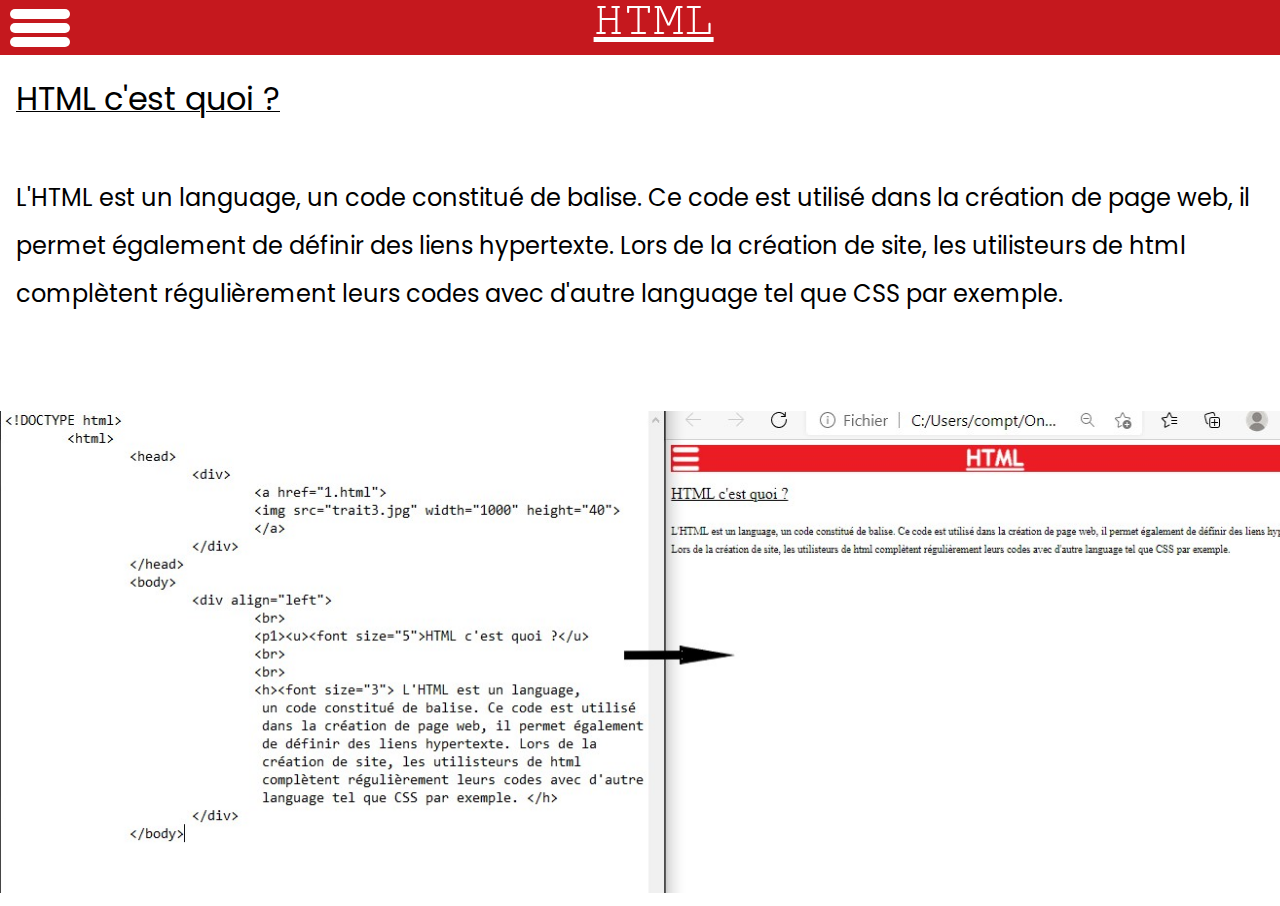
==== index.html @ 504f742c "Add files via upload" ====
<!DOCTYPE html>
<html lang="fr">
<head>
    <link href="ii.css" rel="stylesheet">
    <link href="style.css" rel="stylesheet">
    <meta charset="UTF-8">
    <meta http-equiv="X-UA-Compatible" content="IE=edge">
    <meta name="viewport" content="width=device-width, initial-scale=1.0">
    <title>HtmL/Accueil</title>
</head>
<body>
    <div id="m">
        <div class="ki" id="ki">
            <span1>HTML</span1>
        </div>
        <div id="side-bar">
            <div class="toggle-button" id="toggle-button">
                <span2></span2>
                <span3></span3>
                <span4></span4>
            </div>
            <ul>
                    <a href="index.html"><li>Accueil</li></a>
					<a href="balise.html"><li>Balise</li></a>
					<a href="https://htmlcolorcodes.com/fr/"><li>Couleur</li></a>
					<a href="htmltype.html"><li>Structure</li></a>
					<a href="Apprendre.html"><li>Apprendre</li></a>
					<a href="contavt.html"><li>Contact</li></a>
            </ul>
        </div>
        <section class="content">
            <br>
            <br>
            <br>
				<h><u><font size="6">HTML c'est quoi ?</u></h>
				<br>
				<br>
				<p><font size="5"> L'HTML est un language,
				 un code constitué de balise. Ce code est utilisé
				 dans la création de page web, il permet également
				 de définir des liens hypertexte. Lors de la
				 création de site, les utilisteurs de html
				 complètent régulièrement leurs codes avec d'autre
				 language tel que CSS par exemple.</p>
				<br>
				<br>
				<img src="exemple.jpg" width="1330" height="482">
        </section>
        <script src="script.js" type="text/javascript"></script>
</body>
</html>
---- style.css ----
@import url('https://fonts.googleapis.com/css?family=Poppins&display=swap');

* {
	margin: 0;
	padding:0;
}
body {
	background-color: #FFFFFF;
	font-family: 'Poppins', sans-serif;
}
.content{
	color:rgb(0, 0, 0);
	transition: 1s;
	height: 100vh;
}

#side-bar {
	position: absolute;
	width: 230px;
	height: 100%;
	background: #af151a;
	left: -300px;
	transition: 0.8s ease-out;
	z-index: 4;
}
.toggle-button {
	position: absolute;
	top: 5px;
	left: 310px;
	cursor: pointer;
	height: 50px;
	width: 50px;
}
.toggle-button span2{
	width: 60px;
	height: 10px;
	border-radius: 5px;
	background: #ffffff;
	display: block;
	margin-top: 4px;
	transition: 0.5s ease;
}
.toggle-button span3{
	width: 60px;
	height: 10px;
	border-radius: 5px;
	background: #ffffff;
	display: block;
	margin-top: 4px;
	transition: 0.5s ease;
}.toggle-button span4{
	width: 60px;
	height: 10px;
	border-radius: 5px;
	background: #ffffff;
	display: block;
	margin-top: 4px;
	transition: 0.5s ease;
}
li {
	color: #fdfdfd;
	list-style-type: none;
	font-size: 2.5rem;
	cursor: pointer;
	padding-left: 5px;
}
li:hover {
	background: #000000;
	color: #fcfcfb;
}

#side-bar.active {
	left: 0;
}
#side-bar.active .toggle-button {
	left: 235px;
}
#side-bar.active span2 {
	position: absolute;
}

#side-bar.active span2 {
	transform: rotate(45deg);
	top: 12px;
}
#side-bar.active span3 {
	opacity: 0;
	top: 12px;
}
#side-bar.active span4 {
	transform: rotate(-45deg);
	top: 12px;
}
#side-bar.active ~ .content {
	opacity: 0.6;
}

a {
	margin-left: 1rem;
	outline: none;
	text-decoration: none;
}
.centre {
	text-align: center;
}
.ki {
	position: absolute;
	top: 0px;
	left: 0px;
	height: 55px;
	width: 100%px;
}
#m {
	position: left;
	width: 100%;
	height: 55px;
	background: #c5181e;
	
}
span1 {
    font-family: FreeMono, monospace;
    text-decoration:underline;
    font-size: 50px;
    color: white;
    margin-left: 37.1rem; 
	margin-top: -0.4rem;
    float: right;
}
P {
	margin-left: 1rem;
}
h {
	margin-left: 1rem;
}
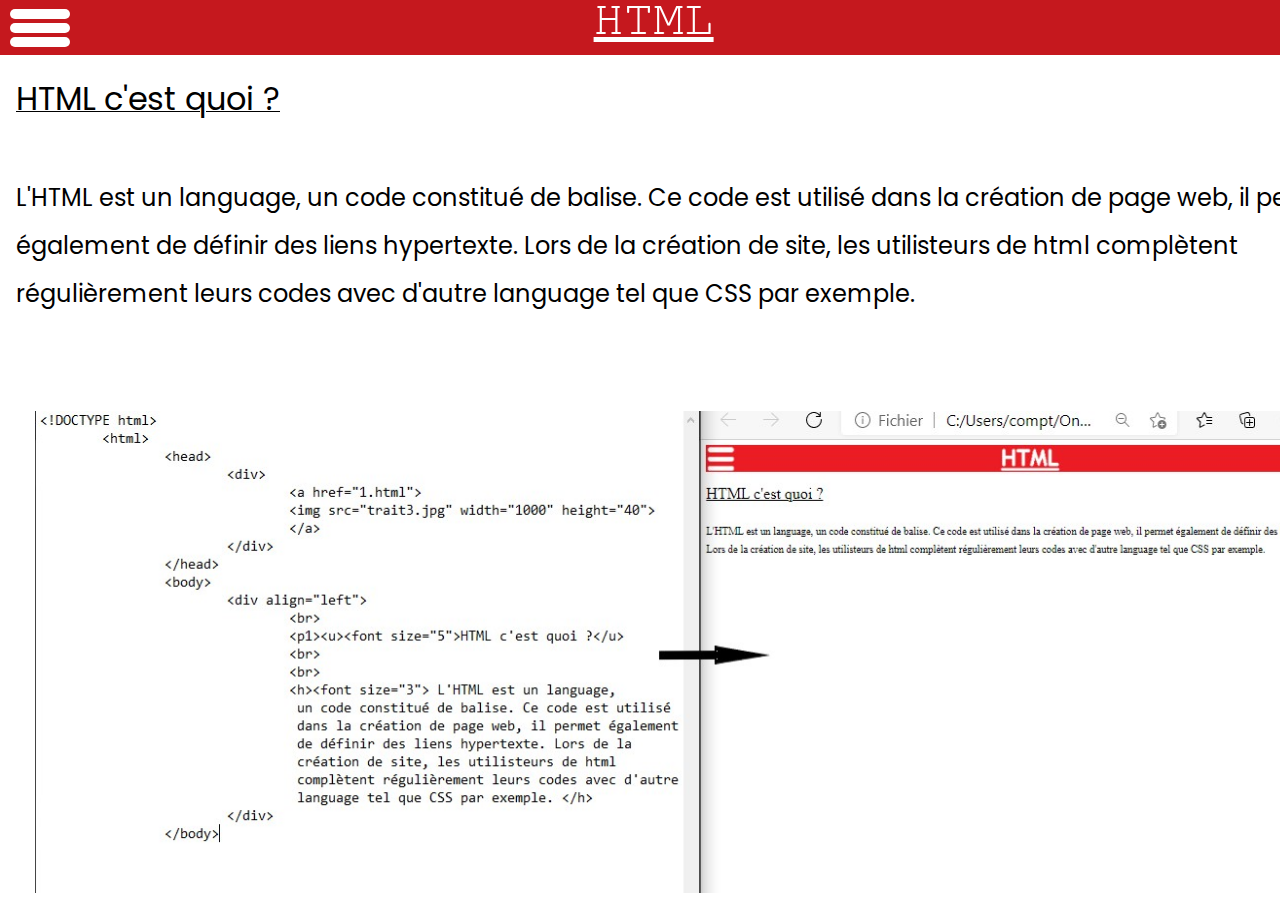
==== commit fcfe02c1: "Update index.html" ====
--- a/index.html
+++ b/index.html
@@ -44,8 +44,8 @@
 				 language tel que CSS par exemple.</p>
 				<br>
 				<br>
-				<img src="exemple.jpg" width="1330" height="482">
+					<div align="center"><img src="exemple.jpg" width="1330" height="482"></div>
         </section>
         <script src="script.js" type="text/javascript"></script>
 </body>
-</html>+</html>
--- a/style.css
+++ b/style.css
@@ -48,7 +48,8 @@
 	display: block;
 	margin-top: 4px;
 	transition: 0.5s ease;
-}.toggle-button span4{
+}
+.toggle-button span4{
 	width: 60px;
 	height: 10px;
 	border-radius: 5px;
@@ -108,11 +109,11 @@
 	top: 0px;
 	left: 0px;
 	height: 55px;
-	width: 100%px;
+	width: auto;
 }
 #m {
 	position: left;
-	width: 100%;
+	width: 1400px;
 	height: 55px;
 	background: #c5181e;
 	
@@ -131,4 +132,4 @@
 }
 h {
 	margin-left: 1rem;
-}+}
